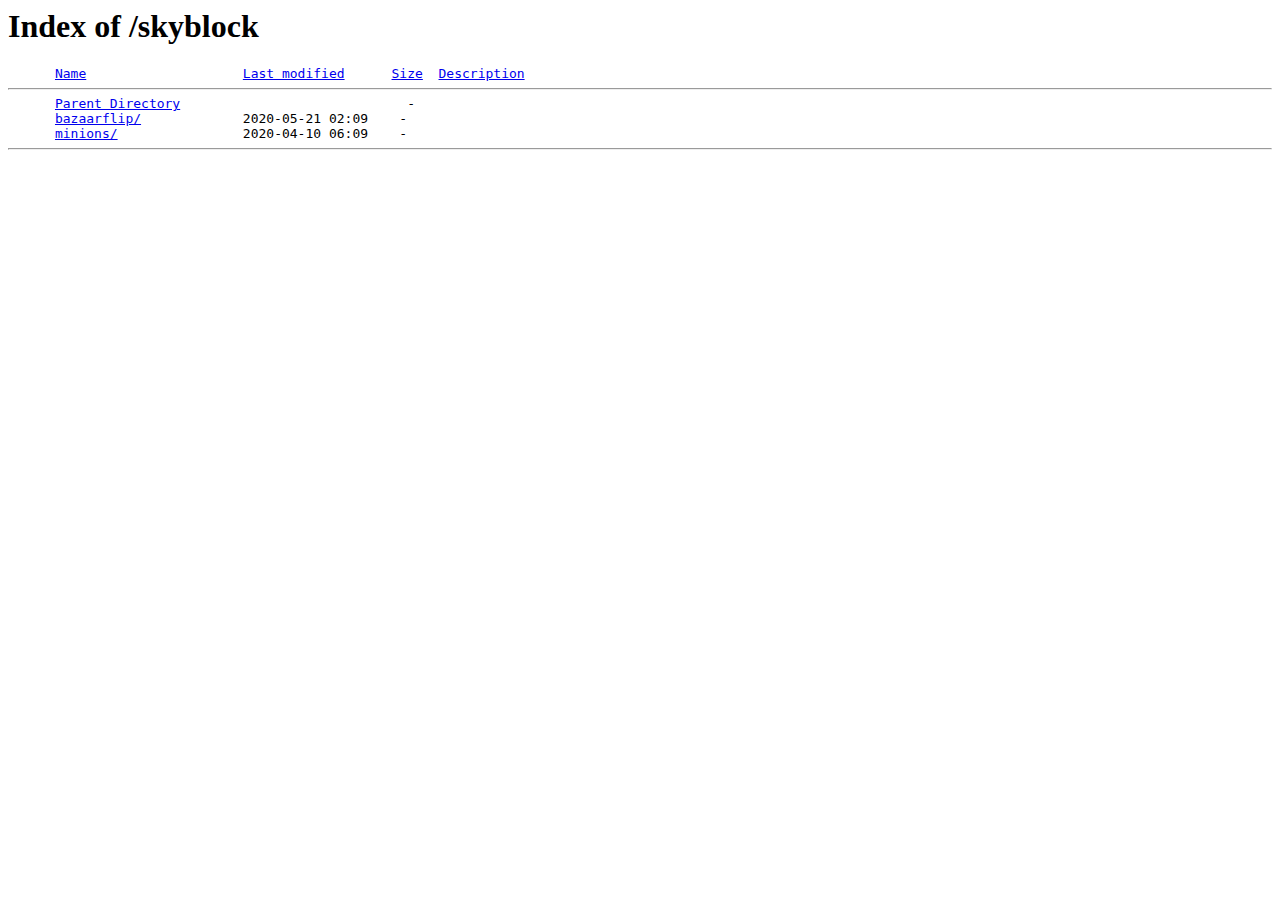
==== skyblock/index.html @ 1e5051a6 "First copy from web server" ====
<!DOCTYPE html PUBLIC "-//W3C//DTD HTML 3.2 Final//EN">
<!-- saved from url=(0037)http://www.hannah.renton.es/skyblock/ -->
<html><head><meta http-equiv="Content-Type" content="text/html; charset=windows-1252">
  <title>Index of /skyblock</title>
 </head>
 <body>
<h1>Index of /skyblock</h1>
<pre>      <a href="http://www.hannah.renton.es/skyblock/?C=N;O=D">Name</a>                    <a href="http://www.hannah.renton.es/skyblock/?C=M;O=A">Last modified</a>      <a href="http://www.hannah.renton.es/skyblock/?C=S;O=A">Size</a>  <a href="http://www.hannah.renton.es/skyblock/?C=D;O=A">Description</a><hr>      <a href="http://www.hannah.renton.es/">Parent Directory</a>                             -   
      <a href="http://www.hannah.renton.es/skyblock/bazaarflip/">bazaarflip/</a>             2020-05-21 02:09    -   
      <a href="http://www.hannah.renton.es/skyblock/minions/">minions/</a>                2020-04-10 06:09    -   
<hr></pre>

</body></html>
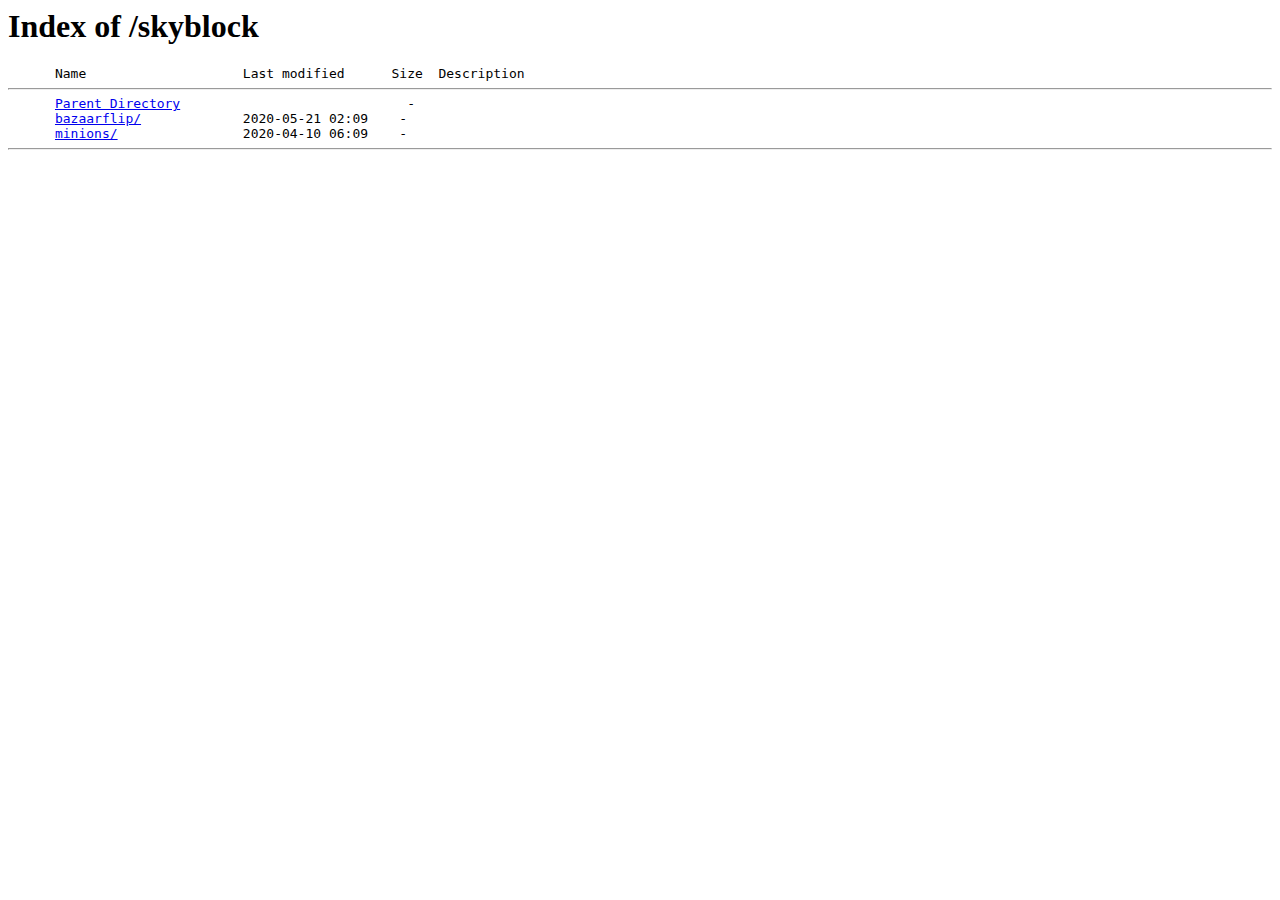
==== commit 048c28ba: "Tidy up the default Apache pages that got copied in" ====
--- a/skyblock/index.html
+++ b/skyblock/index.html
@@ -1,13 +1,12 @@
 <!DOCTYPE html PUBLIC "-//W3C//DTD HTML 3.2 Final//EN">
-<!-- saved from url=(0037)http://www.hannah.renton.es/skyblock/ -->
 <html><head><meta http-equiv="Content-Type" content="text/html; charset=windows-1252">
   <title>Index of /skyblock</title>
  </head>
  <body>
 <h1>Index of /skyblock</h1>
-<pre>      <a href="http://www.hannah.renton.es/skyblock/?C=N;O=D">Name</a>                    <a href="http://www.hannah.renton.es/skyblock/?C=M;O=A">Last modified</a>      <a href="http://www.hannah.renton.es/skyblock/?C=S;O=A">Size</a>  <a href="http://www.hannah.renton.es/skyblock/?C=D;O=A">Description</a><hr>      <a href="http://www.hannah.renton.es/">Parent Directory</a>                             -   
-      <a href="http://www.hannah.renton.es/skyblock/bazaarflip/">bazaarflip/</a>             2020-05-21 02:09    -   
-      <a href="http://www.hannah.renton.es/skyblock/minions/">minions/</a>                2020-04-10 06:09    -   
+<pre>      Name                    Last modified      Size  Description<hr>      <a href="/">Parent Directory</a>                             -   
+      <a href="/skyblock/bazaarflip/">bazaarflip/</a>             2020-05-21 02:09    -   
+      <a href="/skyblock/minions/">minions/</a>                2020-04-10 06:09    -   
 <hr></pre>
 
 </body></html>